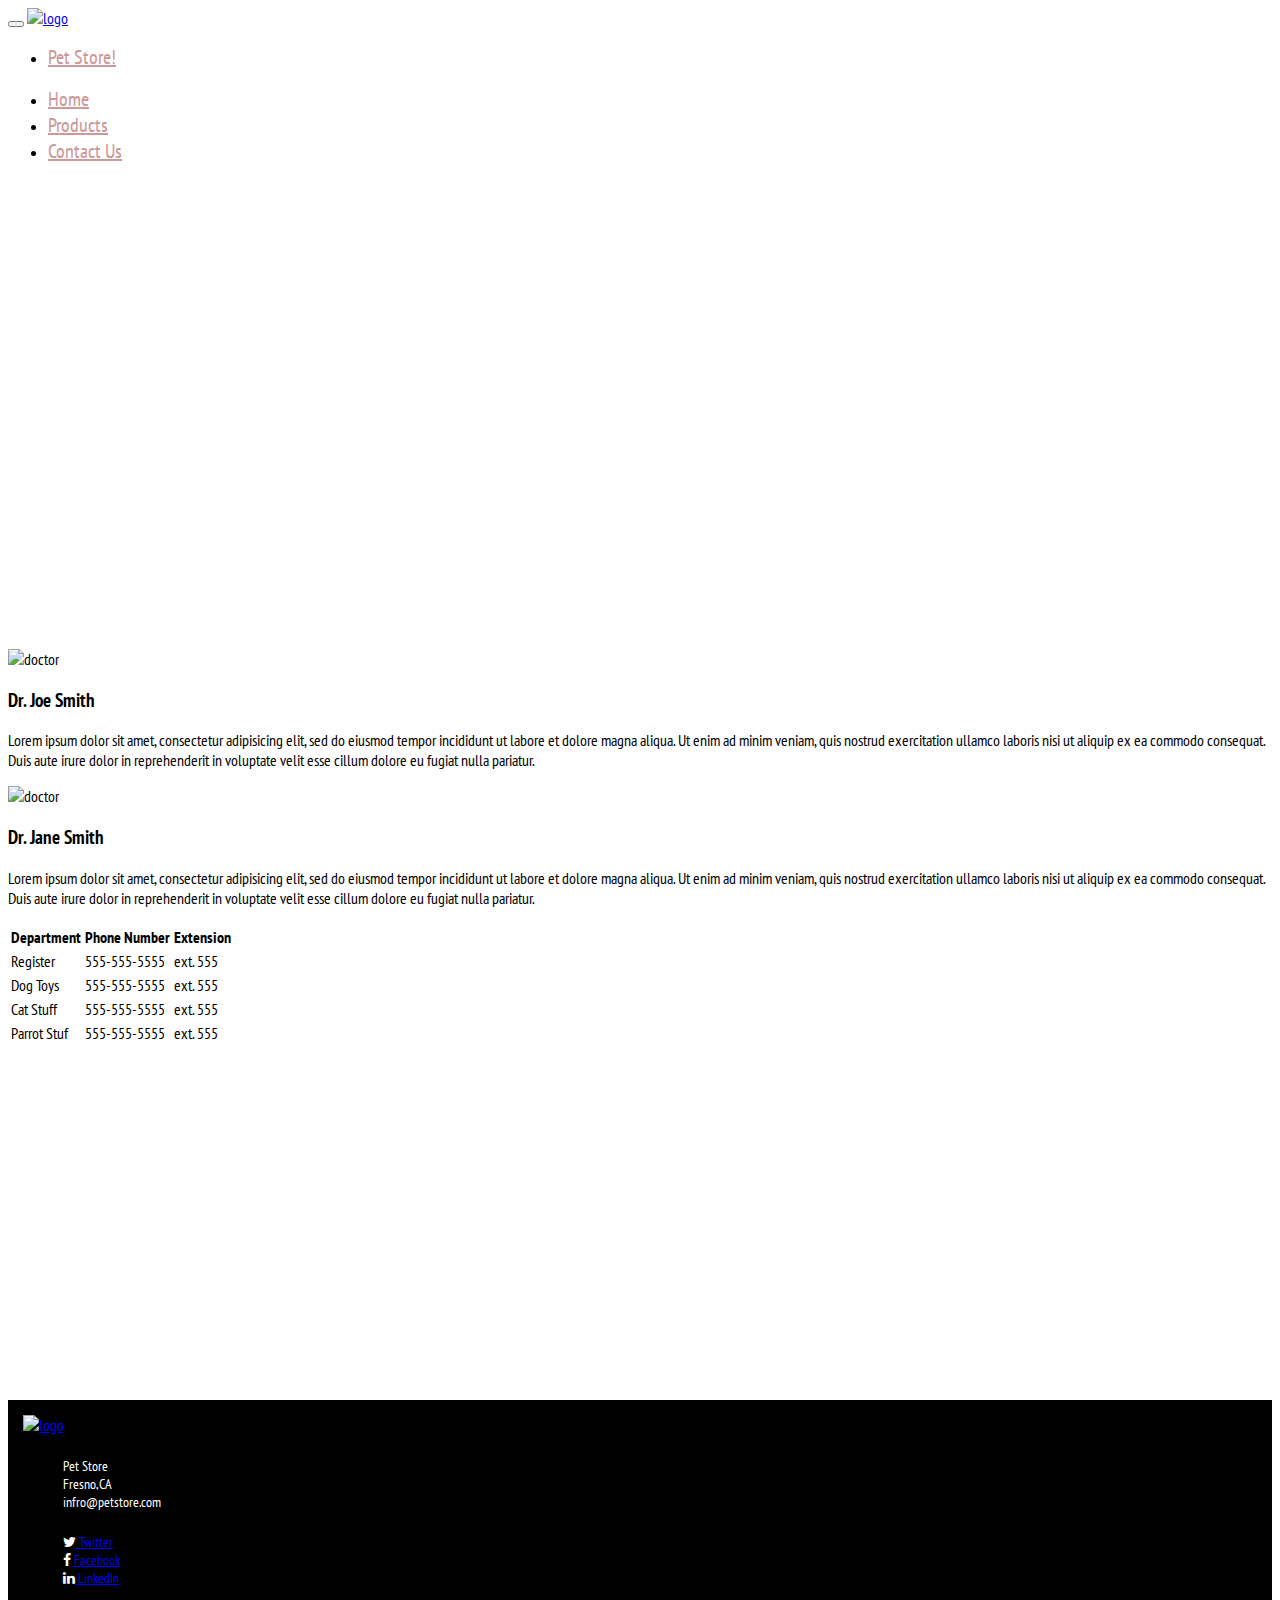
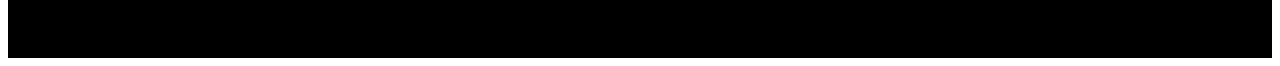
==== contact.html @ 3897b8d1 "added contact" ====
<!DOCTYPE html>
<html lang="en">
<head>
  <meta charset="UTF-8">
  <title>Pet Store Contact</title>

  <link rel="stylesheet" href="https://maxcdn.bootstrapcdn.com/font-awesome/4.5.0/css/font-awesome.min.css">
  <link rel="stylesheet" href="https://maxcdn.bootstrapcdn.com/font-awesome/4.5.0/css/font-awesome.min.css">
  <link href='https://fonts.googleapis.com/css?family=PT+Sans+Narrow' rel='stylesheet' type='text/css'>

  <link rel="stylesheet" href="css/bootstrap.min.css" media="screen" title="no title" charset="utf-8">
  <link rel="stylesheet" href="css/styles.css">
</head>
<body>
  <nav class="navbar navbar-default navbar-fixed-top">
    <div class="container">
    <div class="navbar-header">
      <button type="button" class="navbar-toggle collapsed" data-toggle="collapse" data-target="#bs-example-navbar-collapse-1" aria-expanded="false">
        <span class="sr-only">Toggle navigation</span>
        <span class="icon-bar"></span>
        <span class="icon-bar"></span>
        <span class="icon-bar"></span>
      </button>
        <a href="#"><img class="navbar-brand" src="img/petstore_logo.png" alt="logo" /></a>
      </div>
      <div class="collapse navbar-collapse" id="bs-example-navbar-collapse-1">
        <ul class="nav navbar-nav">
          <li><a href="#">Pet Store!</a></li>
        </ul>
        <ul class="nav navbar-nav navbar-right">
          <li><a href="index.html">Home</a></li>
          <li><a href="#">Products</a></li>
          <li><a href="contact.html">Contact Us</a></li>

        </ul>
      </div>
      </div>
    </nav>


      <div class="jumbotron">
        <h3 id="jumboHeader">The Products They Love. Prices That You Like.</h3>
      </div>

    <div class="row">
      <div class="col-md-1">

      </div>
      <div class="col-md-6">
        <div class="row">
          <div class="col-md-4">
            <img src="img/doctor1.jpg" alt="doctor" class="img-responsive doctor"/>
          </div>
          <div class="col-md-8">
            <h3>Dr. Joe Smith</h3>
            <p>
              Lorem ipsum dolor sit amet, consectetur adipisicing elit, sed do eiusmod tempor incididunt ut labore et dolore magna aliqua. Ut enim ad minim veniam, quis nostrud exercitation ullamco laboris nisi ut aliquip ex ea commodo consequat. Duis aute irure dolor in reprehenderit in voluptate velit esse cillum dolore eu fugiat nulla pariatur.
            </p>
          </div>
        </div>

        <div class="row">
          <div class="col-md-4">
            <img src="img/doctor2.jpg" alt="doctor" class="img-responsive doctor"/>
          </div>
          <div class="col-md-8">
            <h3>Dr. Jane Smith</h3>
            <p>
              Lorem ipsum dolor sit amet, consectetur adipisicing elit, sed do eiusmod tempor incididunt ut labore et dolore magna aliqua. Ut enim ad minim veniam, quis nostrud exercitation ullamco laboris nisi ut aliquip ex ea commodo consequat. Duis aute irure dolor in reprehenderit in voluptate velit esse cillum dolore eu fugiat nulla pariatur.
            </p>
          </div>
        </div>

        <table class="table">
            <thead>
              <tr>
                <th>Department</th>
                <th>Phone Number</th>
                <th>Extension</th>
              </tr>
            </thead>
            <tbody>
              <tr>
                <td>Register</td>
                <td>555-555-5555</td>
                <td>ext. 555</td>
              </tr>
              <tr>
                <td>Dog Toys</td>
                <td>555-555-5555</td>
                <td>ext. 555</td>
              </tr>
              <tr>
                <td>Cat Stuff</td>
                <td>555-555-5555</td>
                <td>ext. 555</td>
              </tr>
              <tr>
                <td>Parrot Stuf</td>
                <td>555-555-5555</td>
                <td>ext. 555</td>
              </tr>
            </tbody>
      </table>








      </div>
      <div class="col-md-5">
        <iframe src="https://www.google.com/maps/embed?pb=!1m18!1m12!1m3!1d51158.32825336564!2d-119.8255971296345!3d36.737076417834295!2m3!1f0!2f0!3f0!3m2!1i1024!2i768!4f13.1!3m3!1m2!1s0x809460a5cfdf4b6b%3A0xab092ce50c284a0a!2sBitwise+Industries!5e0!3m2!1sen!2sus!4v1454120339203" width="75%" height="350" frameborder="0" style="border:0" allowfullscreen></iframe>
      </div>
    </div>








  <footer class="footer">
    <div class="container">
      <div class="row">


      <div class="col-md-3">
        <div class="row">
          <div class="col-md-6">
            <a href="#"><img class="img-responsive" src="img/petstore_logo.png" alt="logo" /></a>
          </div>
        </div>
        <div class="col-md-6">

        </div>

      </div>
      <div class="col-md-3">
        <ul class="list">
          <li>Pet Store</li>
          <li>Fresno,CA</li>
          <li>infro@petstore.com</li>
        </ul>
      </div>
      <div class="col-md-6">
        <ul class="list">
          <li><i class="fa fa-twitter"></i><a href="#"> Twitter</a></li>
          <li><i class="fa fa-facebook"></i><a href="#"> Facebook</a></li>
          <li><i class="fa fa-linkedin"></i><a href="#"> LinkedIn</a></li>
        </ul>

      </div>

      </div>

      <div class="row">
        <div class="col-md-12">
          <p class="copy">&copy Pet Store Inc, All rights reserved</p>
        </div>
      </div>

    </div>





  </footer>


























  </body>
  </html>
---- css/styles.css ----
body {
  font-family: 'PT Sans Narrow', sans-serif;
  font-size: 16px;
}






.jumbotron {
  background:url(../img/hero.jpg);
  background-size:cover;
  background-position: center;
  height: 450px;
  border-top: 0px;
}

.navbar-default {
  background-color: white;

}

#jumboHeader {
  color: white;
  text-align:center;
  padding:35px;
  font-size: 35px

}

.navbar-brand {
  padding:0px;
}

.navbar-default .navbar-nav>li>a {
  color:#CC9999;
  font-size: 20px;

}


.navbar-right {
  padding-right:30px;
}











.footer {
  background-color:black;
  padding:15px;
}






.services {
  text-align:center;
}

.services p {
  font-size: 10px;
}
.products {
  font-size: 14px;
}

.navbar-inverse .navbar-nav>li>a:hover {
    color: black;
}


.services a {
  margin-bottom: 10px;
}

.thumbnail {
  background-color: #669999;
  padding-bottom: 15px;
}

.list {
  list-style-type: none;
  color: white;
  font-size: 14px;
  padding-top: 8px;
}



.copy {
  text-align: center;
  margin-top: 20px;
}
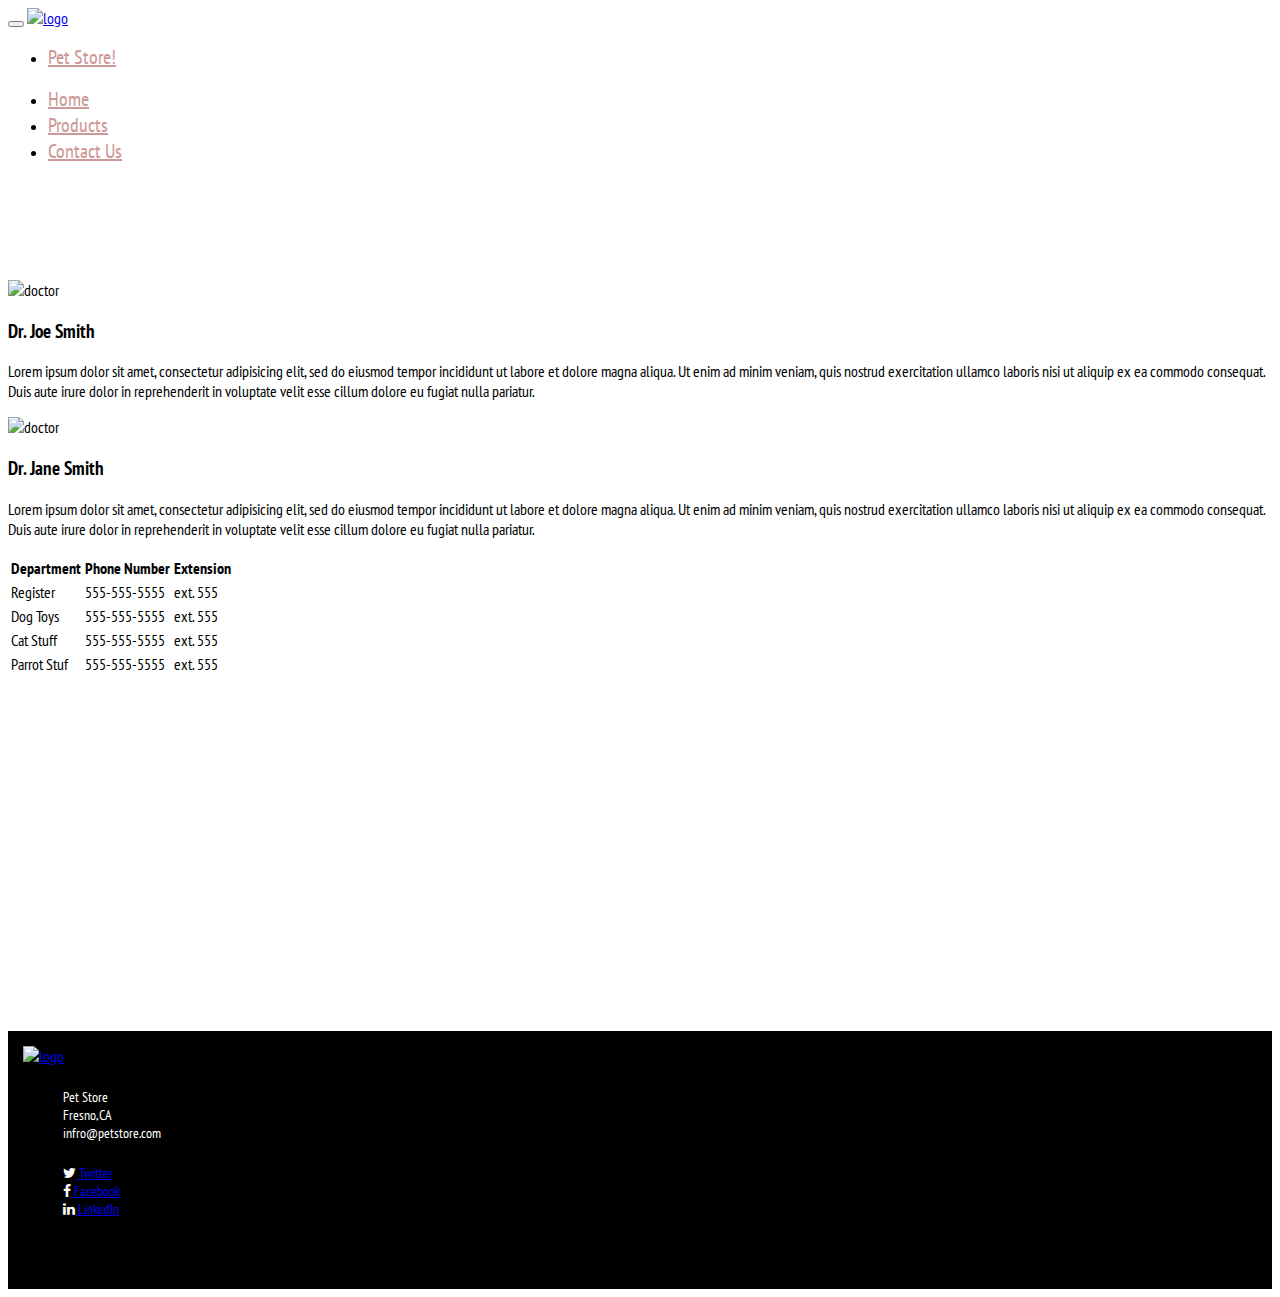
==== commit 88d2c058: "removed contact jumbotron" ====
--- a/contact.html
+++ b/contact.html
@@ -3,11 +3,9 @@
 <head>
   <meta charset="UTF-8">
   <title>Pet Store Contact</title>
-
   <link rel="stylesheet" href="https://maxcdn.bootstrapcdn.com/font-awesome/4.5.0/css/font-awesome.min.css">
   <link rel="stylesheet" href="https://maxcdn.bootstrapcdn.com/font-awesome/4.5.0/css/font-awesome.min.css">
   <link href='https://fonts.googleapis.com/css?family=PT+Sans+Narrow' rel='stylesheet' type='text/css'>
-
   <link rel="stylesheet" href="css/bootstrap.min.css" media="screen" title="no title" charset="utf-8">
   <link rel="stylesheet" href="css/styles.css">
 </head>
@@ -31,18 +29,14 @@
           <li><a href="index.html">Home</a></li>
           <li><a href="#">Products</a></li>
           <li><a href="contact.html">Contact Us</a></li>
-
         </ul>
       </div>
       </div>
     </nav>
 
 
-      <div class="jumbotron">
-        <h3 id="jumboHeader">The Products They Love. Prices That You Like.</h3>
-      </div>
-
-    <div class="row">
+  <div class="doctorContent">
+      <div class="row">
       <div class="col-md-1">
 
       </div>
@@ -103,26 +97,13 @@
             </tbody>
       </table>
 
+      </div>
 
-
-
-
-
-
-
-      </div>
-      <div class="col-md-5">
+      <div class="col-md-5 map">
         <iframe src="https://www.google.com/maps/embed?pb=!1m18!1m12!1m3!1d51158.32825336564!2d-119.8255971296345!3d36.737076417834295!2m3!1f0!2f0!3f0!3m2!1i1024!2i768!4f13.1!3m3!1m2!1s0x809460a5cfdf4b6b%3A0xab092ce50c284a0a!2sBitwise+Industries!5e0!3m2!1sen!2sus!4v1454120339203" width="75%" height="350" frameborder="0" style="border:0" allowfullscreen></iframe>
       </div>
     </div>
-
-
-
-
-
-
-
-
+  </div>
   <footer class="footer">
     <div class="container">
       <div class="row">
--- a/css/styles.css
+++ b/css/styles.css
@@ -25,7 +25,6 @@
   color: white;
   text-align:center;
   padding:35px;
-  font-size: 35px
 
 }
 
@@ -102,3 +101,11 @@
   text-align: center;
   margin-top: 20px;
 }
+
+.doctorContent {
+  padding-top: 100px;
+}
+
+.map {
+  padding-left: 50px;
+}
